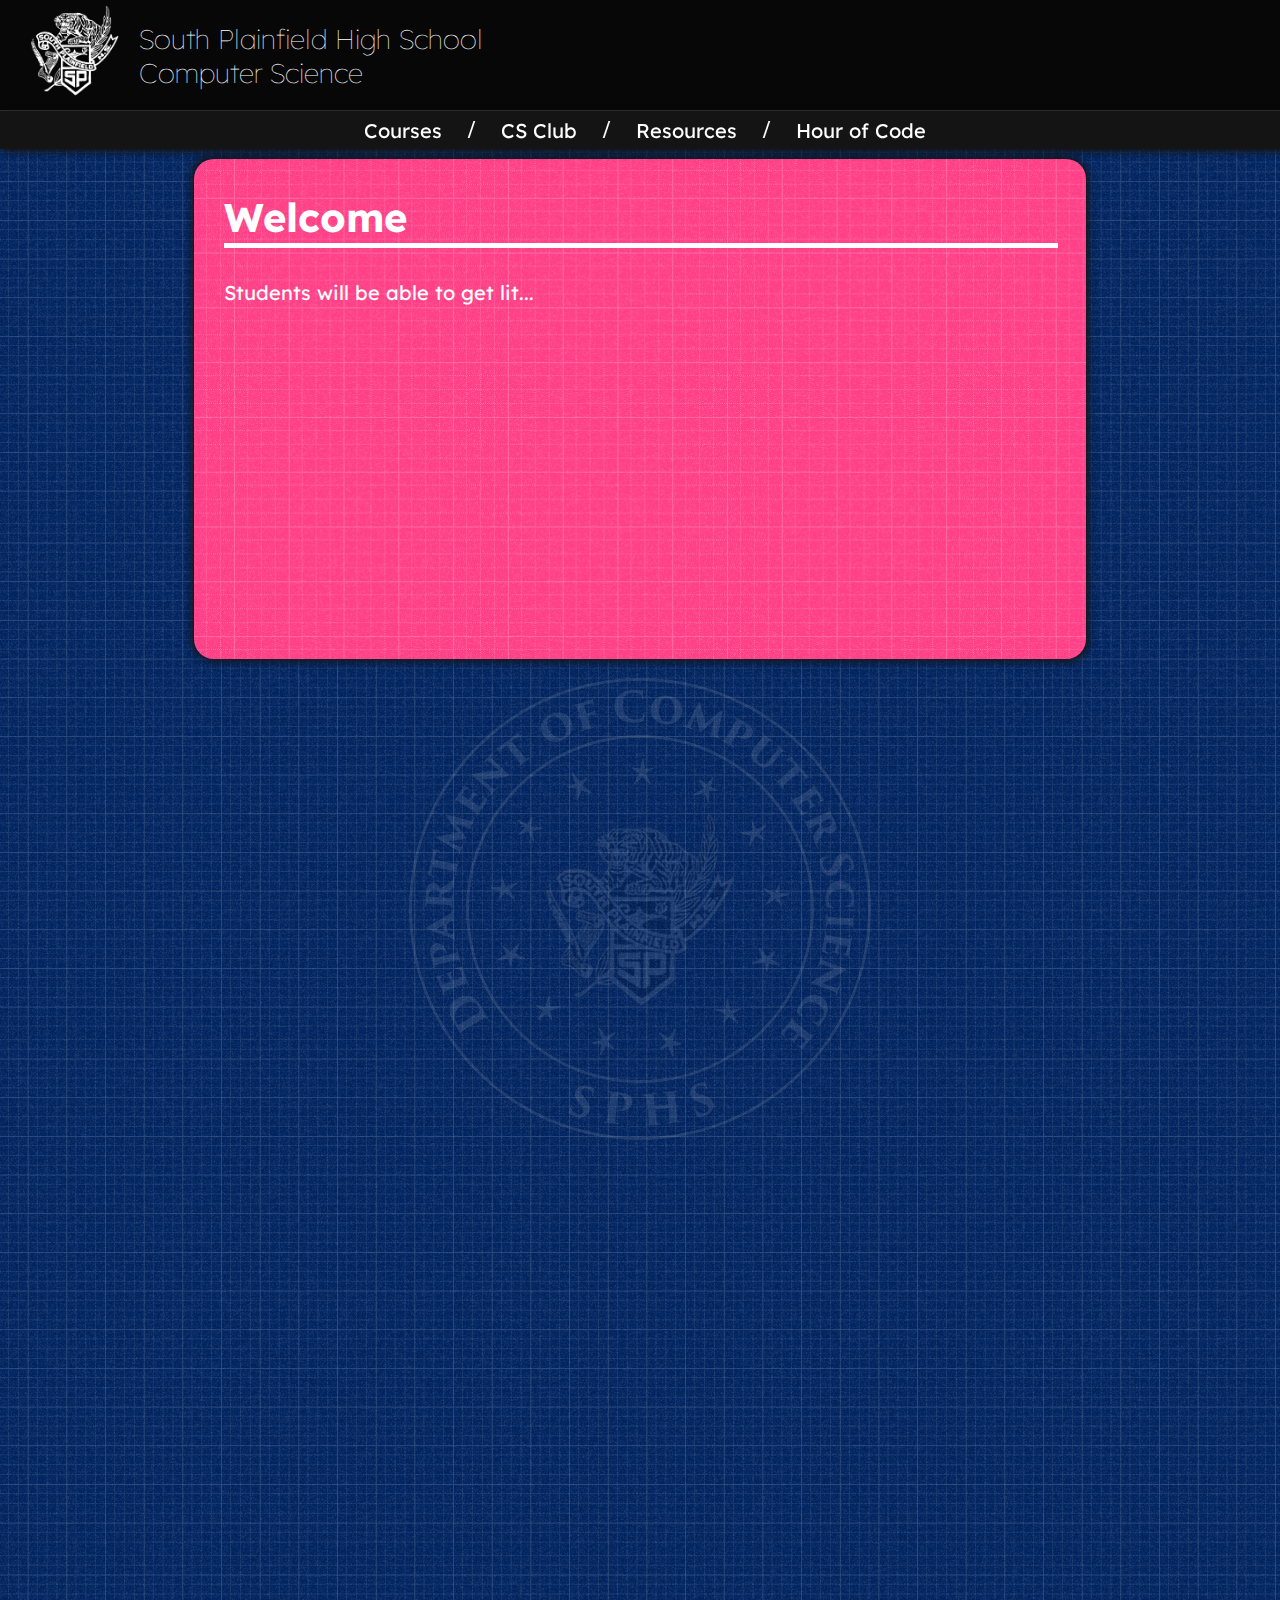
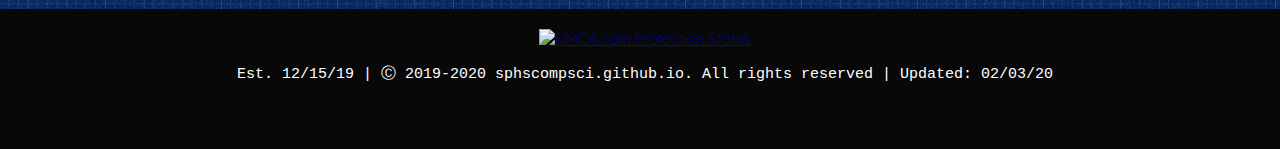
==== index.html @ 821e75fb "Update index.html" ====
<!DOCTYPE html>
<html>
    <head>
        <meta charset="UTF-8"/>
        <meta http-equiv="X-UA-Compatible" content="IE=edge">
        <link href="https://fonts.googleapis.com/css?family=Lexend+Deca&display=swap" rel="stylesheet">
        <link type="text/css" rel="stylesheet" href="styles.css"/>
        <title>SPHS | Computer Science</title>
        <link rel="shortcut icon" href="/favicon.ico" type="image/x-icon">
        <link rel="icon" href="/favicon.ico" type="image/x-icon">
        
        <!-- Global site tag (gtag.js) - Google Analytics -->
        <script async src="https://www.googletagmanager.com/gtag/js?id=UA-154881989-1"></script>
        <script>
        window.dataLayer = window.dataLayer || [];
         function gtag(){dataLayer.push(arguments);}
         gtag('js', new Date());
         gtag('config', 'UA-154881989-1');
        </script>
        
    </head>

    <body id="body">
      <header>
       <div class="navbar" id="navbarBG">
           <img title="Gope!" id="seal-btn" src="school-seal.png" style="height: 110px; float: left; cursor: pointer;padding-left:25px;" onclick="myFunc()"></img>

          <a href="index.html" id="title-text" title="SPHS CS" style="color: white; font-family: 'Lexend Deca', sans-serif; font-size: 27px; font-weight: lighter; ">  South Plainfield High School<br>
          Computer Science</a>
        </div>
        <div class="sec-nav">
          <a href="courses.html" title="Explore CS Curriculum">Courses</a>
          <span style="color: white; font-weight: bolder;font-size: 25px;">/</span>
          <a href="csc.html" title="Computer Science Club">CS Club</a>
          <span style="color: white; font-weight: bolder;font-size: 25px;">/</span>
          <a href="resources.html" title="Resources">Resources</a>
          <span style="color: white; font-weight: bolder;font-size: 25px;">/</span>
          <a href="hoc.html" title="Hour of Code 2019">Hour of Code</a>
        </div>


          <audio loop id="myAudio"><source src="synthwave.mp3" type="audio/mp3"></audio>

          
         <div class="container">
            <div class="welcome">
              <br> <br>
              <h1 style="margin: 0;padding: 0;line-height: 0.9; float: left;font-size: 40px; ">Welcome</h1>
              <hr></hr>
              <p style="float: left; font-size: 20px;">Students will be able to get lit...</p>
              <br>
            </div>
            <img src="seal-trans.png" id="big-seal" style="bottom: 0; opacity: 10%;"></img>
         </div>
      
      </header>

  <footer>
    <div class="footer" id="footerBG">
      <a href="//www.dmca.com/Protection/Status.aspx?ID=1b3f0626-d8e0-4d71-9307-6d4ab04e415a" target="blank"  title="DMCA.com Protection Status" class="dmca-badge"> <img src ="https://images.dmca.com/Badges/dmca_protected_26_120.png?ID=1b3f0626-d8e0-4d71-9307-6d4ab04e415a"  alt="DMCA.com Protection Status" /></a>  <script src="https://images.dmca.com/Badges/DMCABadgeHelper.min.js"> </script>
        <p><code> Est. 12/15/19  | &#9400 2019-2020 sphscompsci.github.io. All rights reserved | Updated: 02/03/20 </code></p>
    </div>
  </footer>
 
  <script>

    var title = document.getElementById("title-text");
    var seal_btn = document.getElementById("seal-btn");
    var aud = document.getElementById("myAudio");
    var navbar = document.getElementById("navbarBG");
    var footer = document.getElementById("footerBG");
    var bodyBG = document.getElementById("body");
    var big_seal = document.getElementById("big-seal");

    function myFunc(){
      if(aud.paused){
        alert("Gope! Easter Egg found\nTurn on Audio\nI promise its not Ritz Cracker" )
        aud.play();
        title.style.fontFamily="future";
        title.style.color="white";
        title.style.textShadow="3px 3px black";
        title.style.fontSize="30px";
        title.innerHTML=" SPHS Computer Science";
        navbar.style.backgroundImage="linear-gradient(-45deg, #ee7752, #e73c7e, #ee0979, #ff6a00)";
        seal_btn.style.display="none";
        big_seal.style.display="none";
        footer.style.backgroundImage="linear-gradient(-45deg, #ee7752, #e73c7e, #ee0979, #ff6a00)";
        bodyBG.style.backgroundImage="url(car.gif)";
      }
      else{
        aud.pause();
        seal_btn.style.display=seal_btn;
        big_seal.style.display=big_seal;
        navbar.style.backgroundImage="black";
      }
    }

  </script>
        
       

      </body>

</html>
---- styles.css ----
body{
    background-repeat: none;
    margin: 0px;
    overflow-x: hidden;
    background-image: url("bg1.png");
    
}


.container{
    height: 160vh;
    width: 100%;
    padding: 10px 0px;
    text-align: center;
    
}


.navbar{
    width: 100%;
    height: 100px;
    background:rgb(7, 7, 7);
    background-size: 300% 100%;
    overflow: hidden;
    padding: 5px 5px;
    animation: navbarGradient 7s ease infinite;
    border-bottom: 1px solid rgb(48, 48, 48);
}

.sec-nav{
    background: rgb(20, 20, 20);
    width: 100%;
    overflow: hidden;
    padding: 5px 5px;
    top:0;
    bottom: 0;
    position: sticky;
    text-align: center;
    box-shadow: 3px 3px 7px rgb(20, 20, 20);
}

.sec-nav a{
    font-family: 'Lexend Deca', sans-serif;
    font-size: 20px;
    color:white;
    text-align: center;
    padding: 20px 22px;
    text-decoration: none;
    
}

.sec-nav a:hover{
    color: rgb(255, 77, 174);
}

.welcome{
    background-image: url("pink-bg.png");
    box-shadow: 2px 2px 8px rgb(22, 22, 22), -2px -2px 8px rgb(22, 22, 22);
    width: 65%;
    height: 500px;
    margin: 0 auto;
    color: white;
    text-align: center;
    font-family: 'Lexend Deca', sans-serif;
    padding: 0px 30px;
    border-radius: 20px;
}


hr{
    display: inline-block;
    height: 3px;
    width: 100%;
    border: 1px solid rgb(255, 255, 255);
    background-color: rgb(255, 255, 255);
}

@keyframes navbarGradient {
	0% {
		background-position: 0% 0%;
	}
	25% {
		background-position: 50% 50%;
	}
	50% {
		background-position: 100% 100%;
    }
    75%{
        background-position: 50% 50%;
    }
    100%{
        background-position: 0% 0%;
    }
}


.navbar a{ 
    float: left;
    font-size: 25px;
    color:white;
    text-decoration: none;
    min-width: 150px;
    padding-top: 17px;
    padding-bottom: 40px;
    padding-left: 20px;
}

.footer {
    
    left: 0;
    bottom: 0;
    width: 100%;
    height: 100px;
    background-color: rgb(8, 8, 8);
    color: white;
    text-align: center;
    font-family: 'Lexend Deca', sans-serif;
    font-size: 15px;
    font-weight: lighter;
    background-size: 250% 100%;
    animation: navbarGradient 7s ease infinite;
    padding: 20px 5px;
    
 }



 .seal{
     text-align: center;
     opacity: 7%;
 }

 


 .dmca-badge{
    position: static;
    left: 0;
    bottom: 0;
 }


 @font-face{
     font-family: "future";
     src: url("Outrun\ future\ Bold.otf");
 }
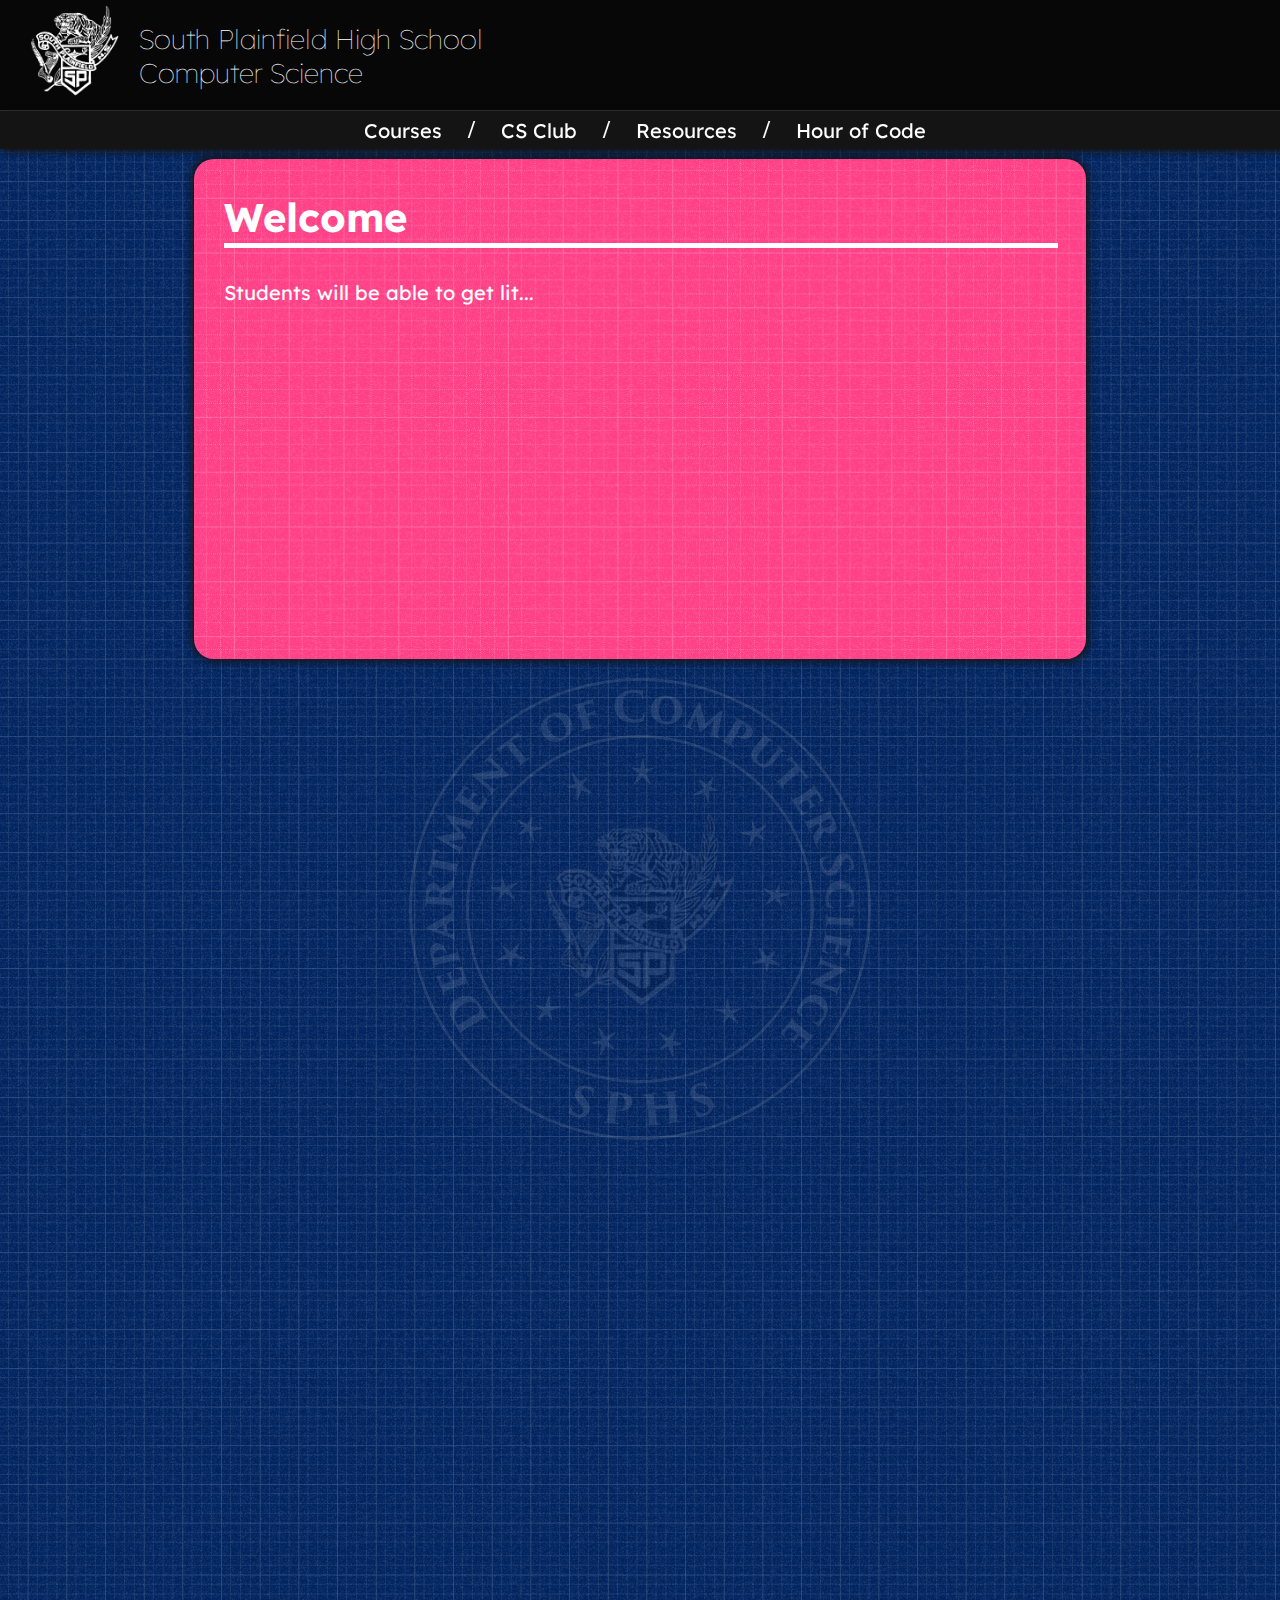
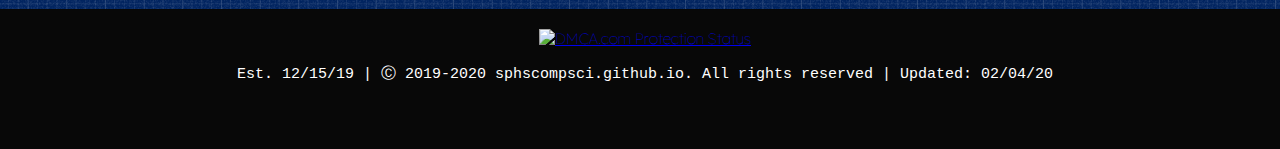
==== commit eedcfd64: "Update index.html" ====
--- a/index.html
+++ b/index.html
@@ -58,7 +58,7 @@
   <footer>
     <div class="footer" id="footerBG">
       <a href="//www.dmca.com/Protection/Status.aspx?ID=1b3f0626-d8e0-4d71-9307-6d4ab04e415a" target="blank"  title="DMCA.com Protection Status" class="dmca-badge"> <img src ="https://images.dmca.com/Badges/dmca_protected_26_120.png?ID=1b3f0626-d8e0-4d71-9307-6d4ab04e415a"  alt="DMCA.com Protection Status" /></a>  <script src="https://images.dmca.com/Badges/DMCABadgeHelper.min.js"> </script>
-        <p><code> Est. 12/15/19  | &#9400 2019-2020 sphscompsci.github.io. All rights reserved | Updated: 02/03/20 </code></p>
+        <p><code> Est. 12/15/19  | &#9400 2019-2020 sphscompsci.github.io. All rights reserved | Updated: 02/04/20 </code></p>
     </div>
   </footer>
  
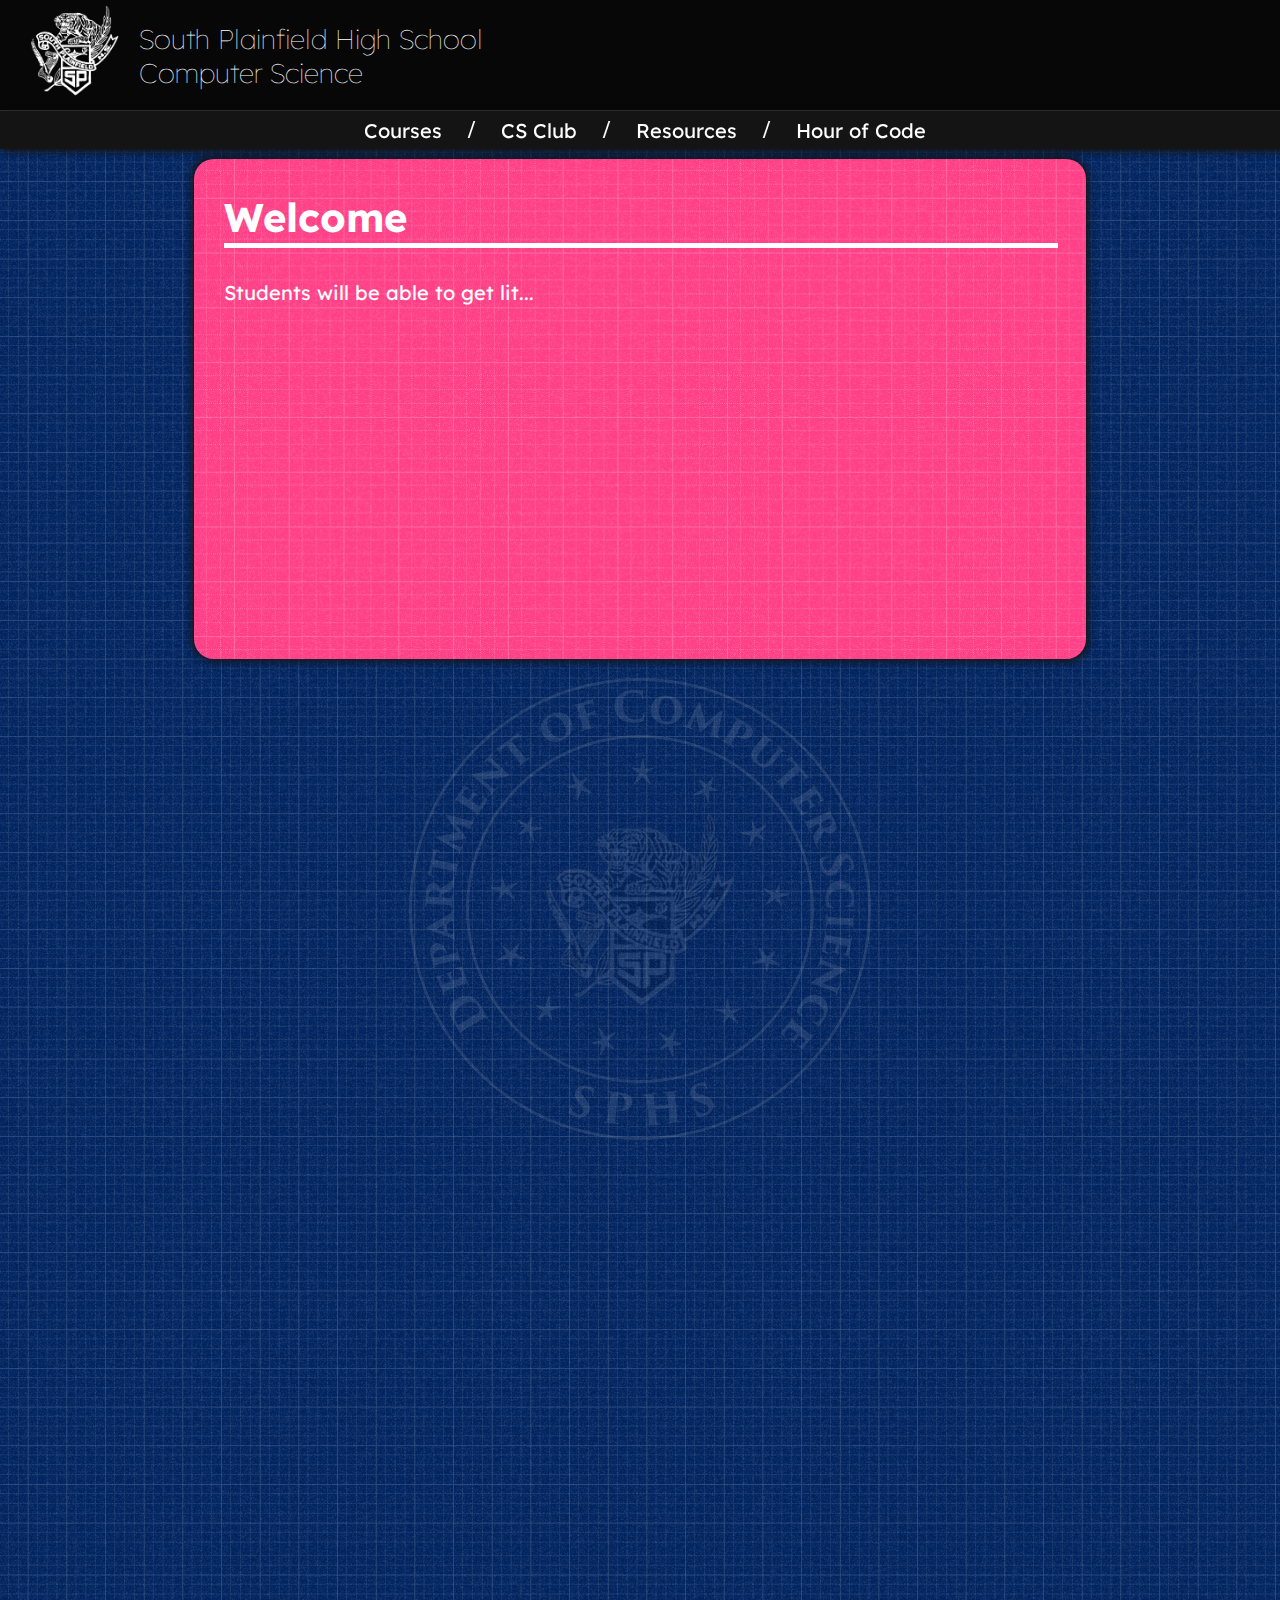
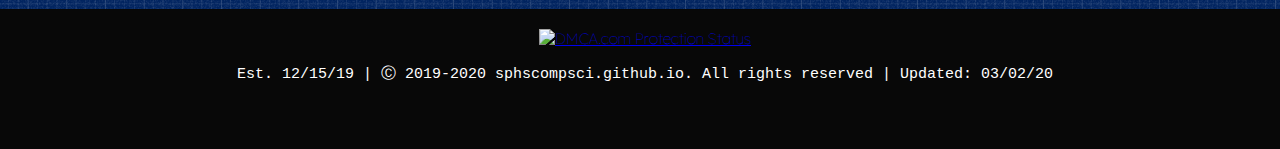
==== commit dc053996: "Update index.html" ====
--- a/index.html
+++ b/index.html
@@ -58,7 +58,7 @@
   <footer>
     <div class="footer" id="footerBG">
       <a href="//www.dmca.com/Protection/Status.aspx?ID=1b3f0626-d8e0-4d71-9307-6d4ab04e415a" target="blank"  title="DMCA.com Protection Status" class="dmca-badge"> <img src ="https://images.dmca.com/Badges/dmca_protected_26_120.png?ID=1b3f0626-d8e0-4d71-9307-6d4ab04e415a"  alt="DMCA.com Protection Status" /></a>  <script src="https://images.dmca.com/Badges/DMCABadgeHelper.min.js"> </script>
-        <p><code> Est. 12/15/19  | &#9400 2019-2020 sphscompsci.github.io. All rights reserved | Updated: 02/04/20 </code></p>
+        <p><code> Est. 12/15/19  | &#9400 2019-2020 sphscompsci.github.io. All rights reserved | Updated: 03/02/20 </code></p>
     </div>
   </footer>
  
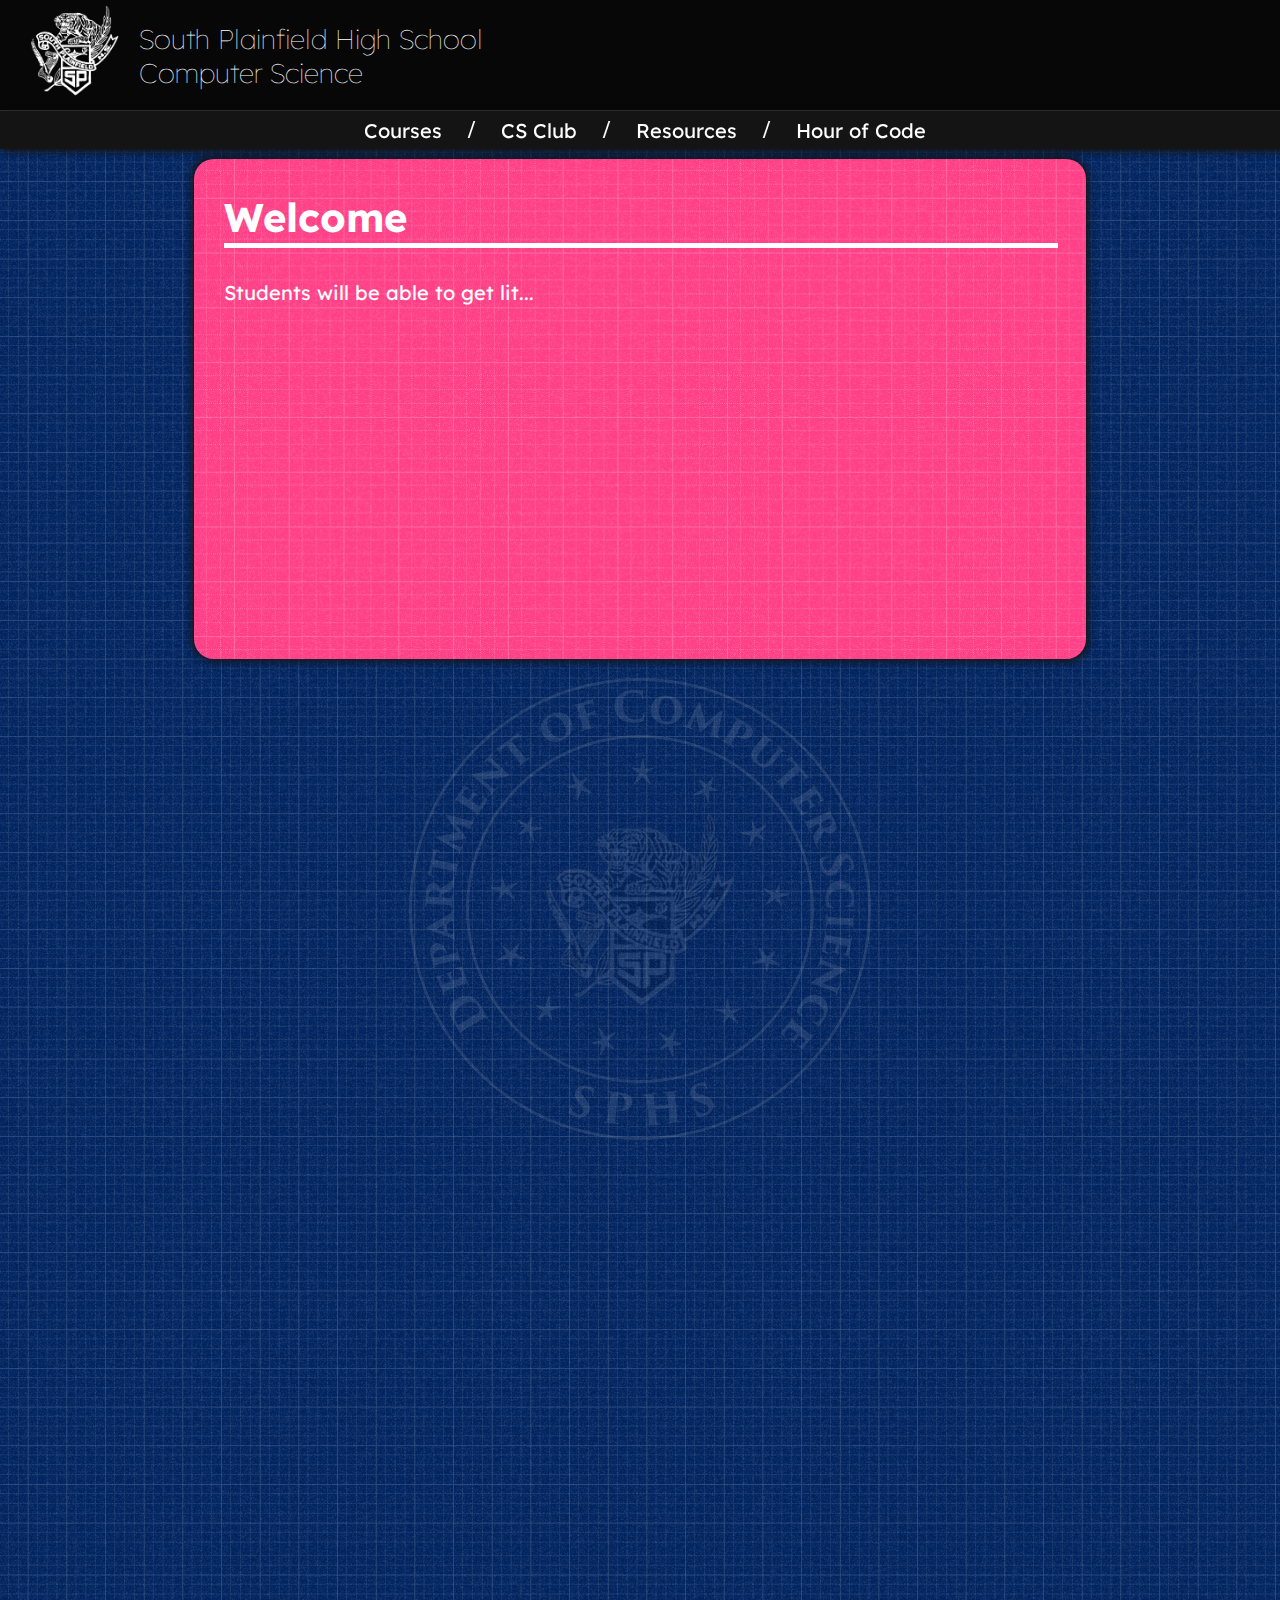
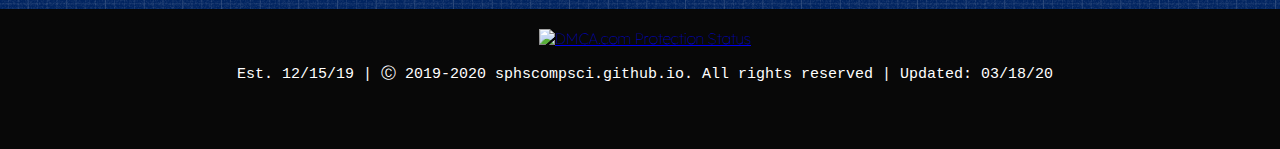
==== commit d0182467: "Update index.html" ====
--- a/index.html
+++ b/index.html
@@ -58,7 +58,7 @@
   <footer>
     <div class="footer" id="footerBG">
       <a href="//www.dmca.com/Protection/Status.aspx?ID=1b3f0626-d8e0-4d71-9307-6d4ab04e415a" target="blank"  title="DMCA.com Protection Status" class="dmca-badge"> <img src ="https://images.dmca.com/Badges/dmca_protected_26_120.png?ID=1b3f0626-d8e0-4d71-9307-6d4ab04e415a"  alt="DMCA.com Protection Status" /></a>  <script src="https://images.dmca.com/Badges/DMCABadgeHelper.min.js"> </script>
-        <p><code> Est. 12/15/19  | &#9400 2019-2020 sphscompsci.github.io. All rights reserved | Updated: 03/02/20 </code></p>
+        <p><code> Est. 12/15/19  | &#9400 2019-2020 sphscompsci.github.io. All rights reserved | Updated: 03/18/20 </code></p>
     </div>
   </footer>
  
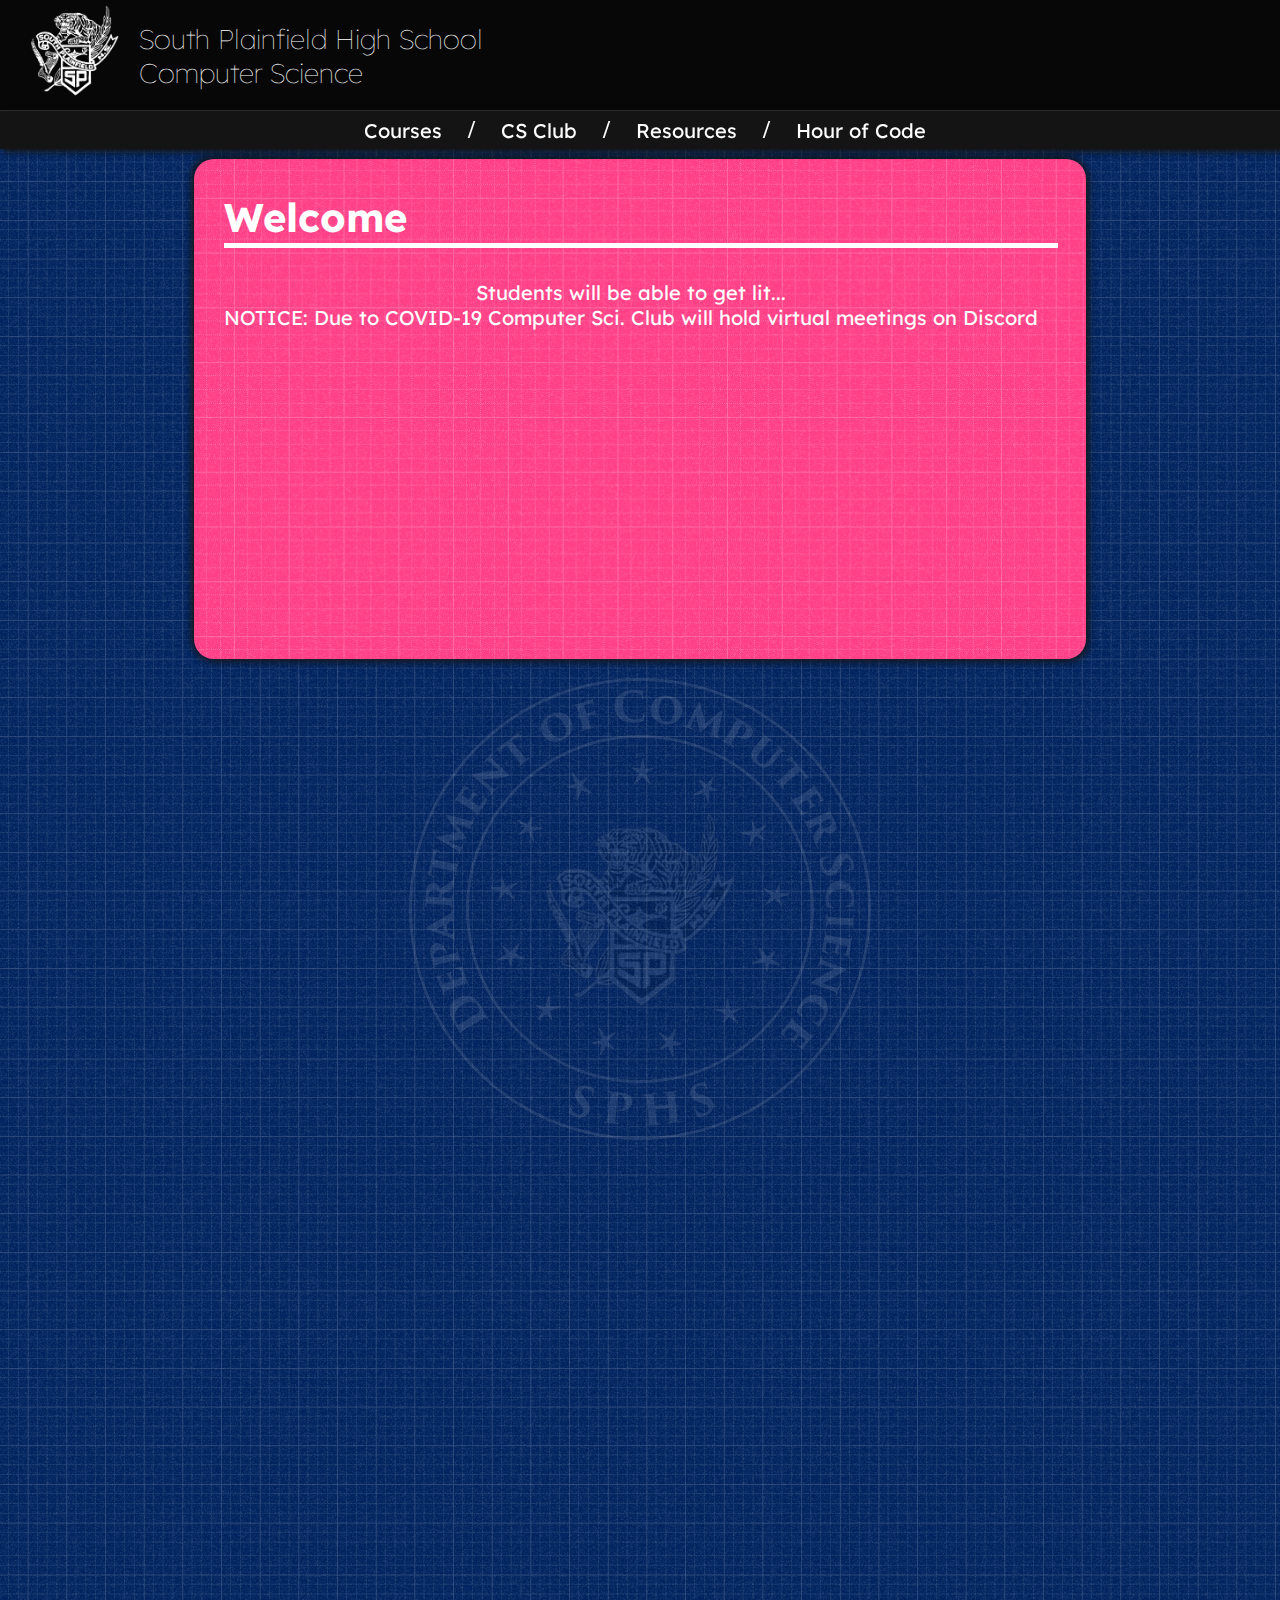
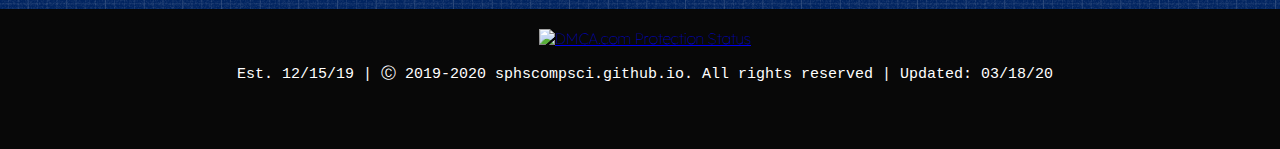
==== commit d62697f7: "Update index.html" ====
--- a/index.html
+++ b/index.html
@@ -47,7 +47,8 @@
               <br> <br>
               <h1 style="margin: 0;padding: 0;line-height: 0.9; float: left;font-size: 40px; ">Welcome</h1>
               <hr></hr>
-              <p style="float: left; font-size: 20px;">Students will be able to get lit...</p>
+              <p style="float: left; font-size: 20px;">Students will be able to get lit... <br> 
+                NOTICE: Due to COVID-19 Computer Sci. Club will hold virtual meetings on Discord</p>
               <br>
             </div>
             <img src="seal-trans.png" id="big-seal" style="bottom: 0; opacity: 10%;"></img>
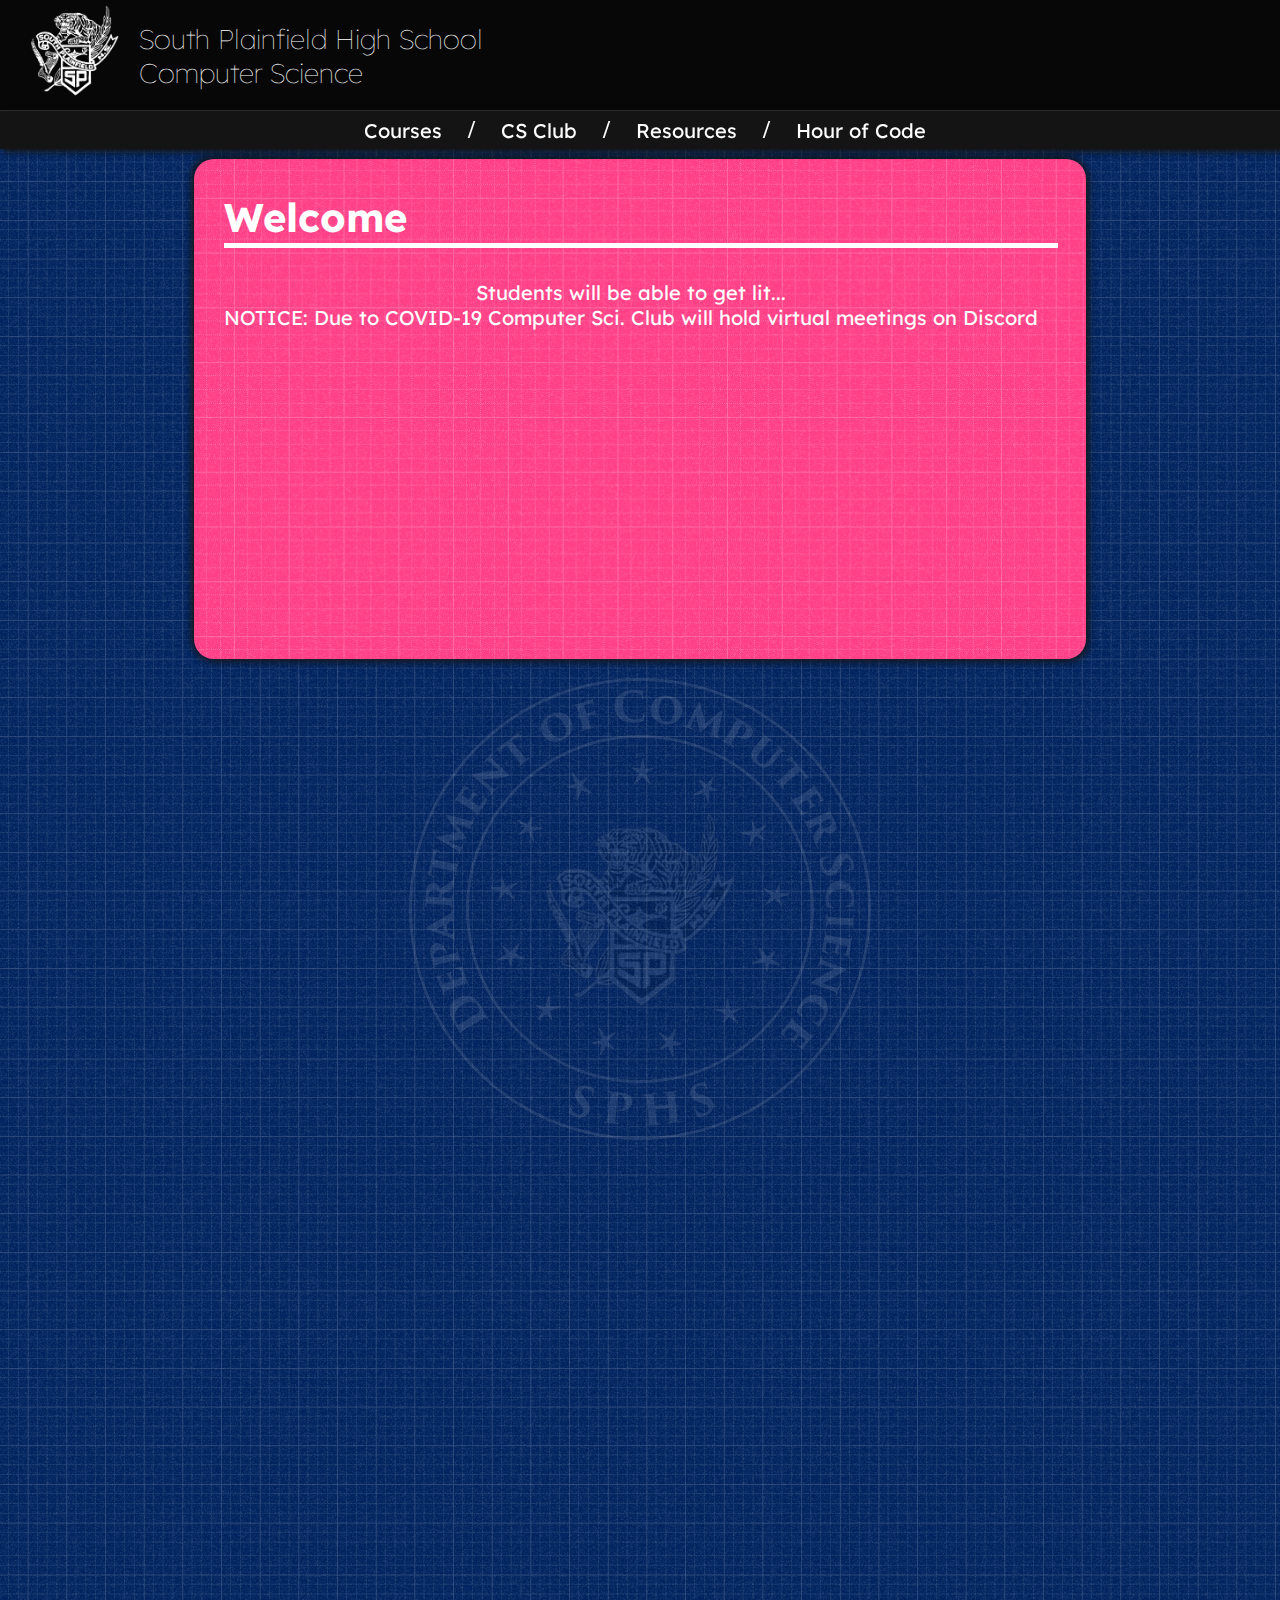
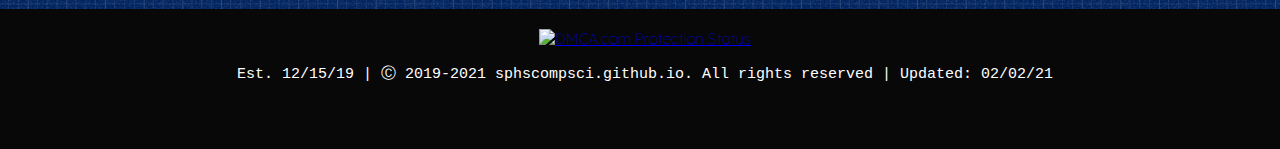
==== commit 4c865049: "Update index.html" ====
--- a/index.html
+++ b/index.html
@@ -59,7 +59,7 @@
   <footer>
     <div class="footer" id="footerBG">
       <a href="//www.dmca.com/Protection/Status.aspx?ID=1b3f0626-d8e0-4d71-9307-6d4ab04e415a" target="blank"  title="DMCA.com Protection Status" class="dmca-badge"> <img src ="https://images.dmca.com/Badges/dmca_protected_26_120.png?ID=1b3f0626-d8e0-4d71-9307-6d4ab04e415a"  alt="DMCA.com Protection Status" /></a>  <script src="https://images.dmca.com/Badges/DMCABadgeHelper.min.js"> </script>
-        <p><code> Est. 12/15/19  | &#9400 2019-2020 sphscompsci.github.io. All rights reserved | Updated: 03/18/20 </code></p>
+        <p><code> Est. 12/15/19  | &#9400 2019-2021 sphscompsci.github.io. All rights reserved | Updated: 02/02/21 </code></p>
     </div>
   </footer>
  
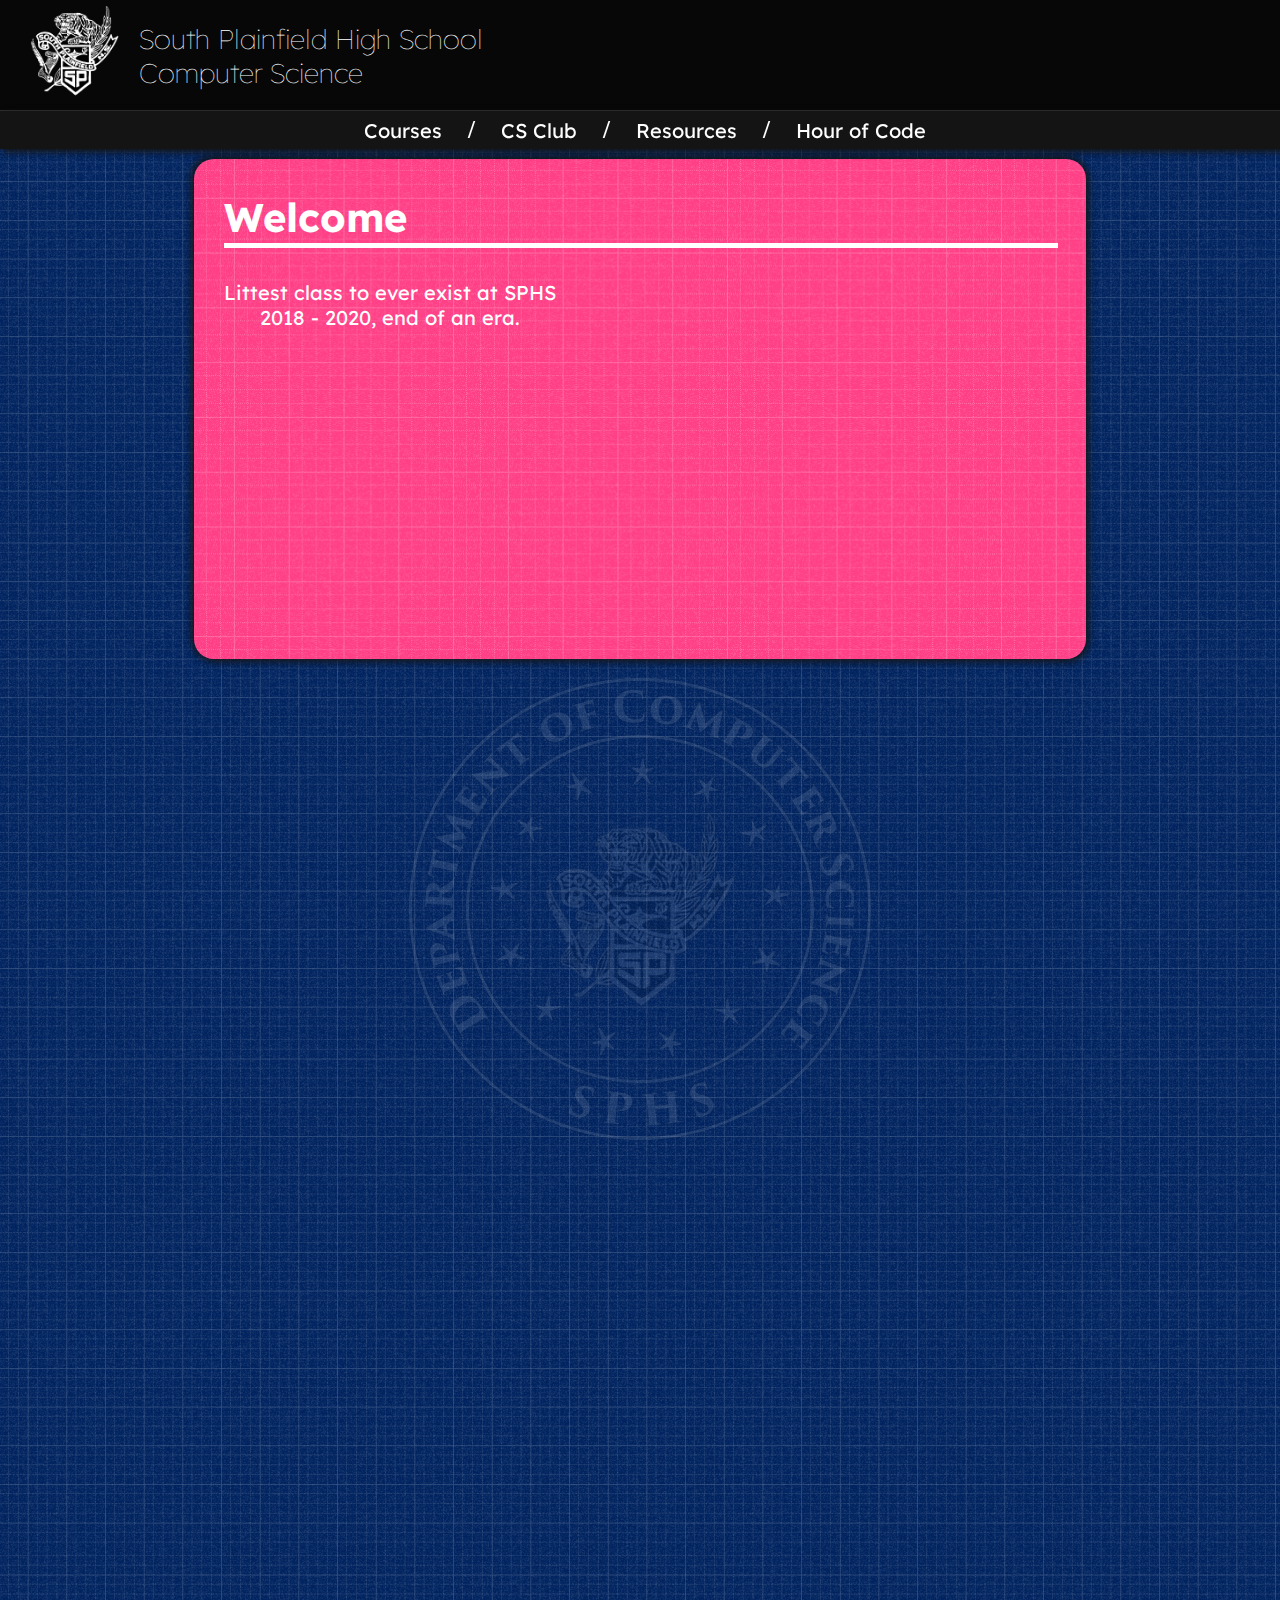
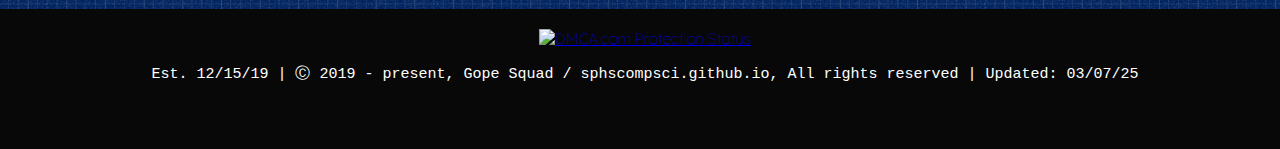
==== commit a669c655: "Update index.html" ====
--- a/index.html
+++ b/index.html
@@ -47,8 +47,9 @@
               <br> <br>
               <h1 style="margin: 0;padding: 0;line-height: 0.9; float: left;font-size: 40px; ">Welcome</h1>
               <hr></hr>
-              <p style="float: left; font-size: 20px;">Students will be able to get lit... <br> 
-                NOTICE: Due to COVID-19 Computer Sci. Club will hold virtual meetings on Discord</p>
+              <p style="float: left; font-size: 20px;">Littest class to ever exist at SPHS<br> 
+                2018 - 2020, end of an era. <br>
+              </p>
               <br>
             </div>
             <img src="seal-trans.png" id="big-seal" style="bottom: 0; opacity: 10%;"></img>
@@ -59,7 +60,7 @@
   <footer>
     <div class="footer" id="footerBG">
       <a href="//www.dmca.com/Protection/Status.aspx?ID=1b3f0626-d8e0-4d71-9307-6d4ab04e415a" target="blank"  title="DMCA.com Protection Status" class="dmca-badge"> <img src ="https://images.dmca.com/Badges/dmca_protected_26_120.png?ID=1b3f0626-d8e0-4d71-9307-6d4ab04e415a"  alt="DMCA.com Protection Status" /></a>  <script src="https://images.dmca.com/Badges/DMCABadgeHelper.min.js"> </script>
-        <p><code> Est. 12/15/19  | &#9400 2019-2021 sphscompsci.github.io. All rights reserved | Updated: 02/02/21 </code></p>
+        <p><code> Est. 12/15/19  | &#9400 2019 - present, Gope Squad / sphscompsci.github.io, All rights reserved | Updated: 03/07/25 </code></p>
     </div>
   </footer>
  
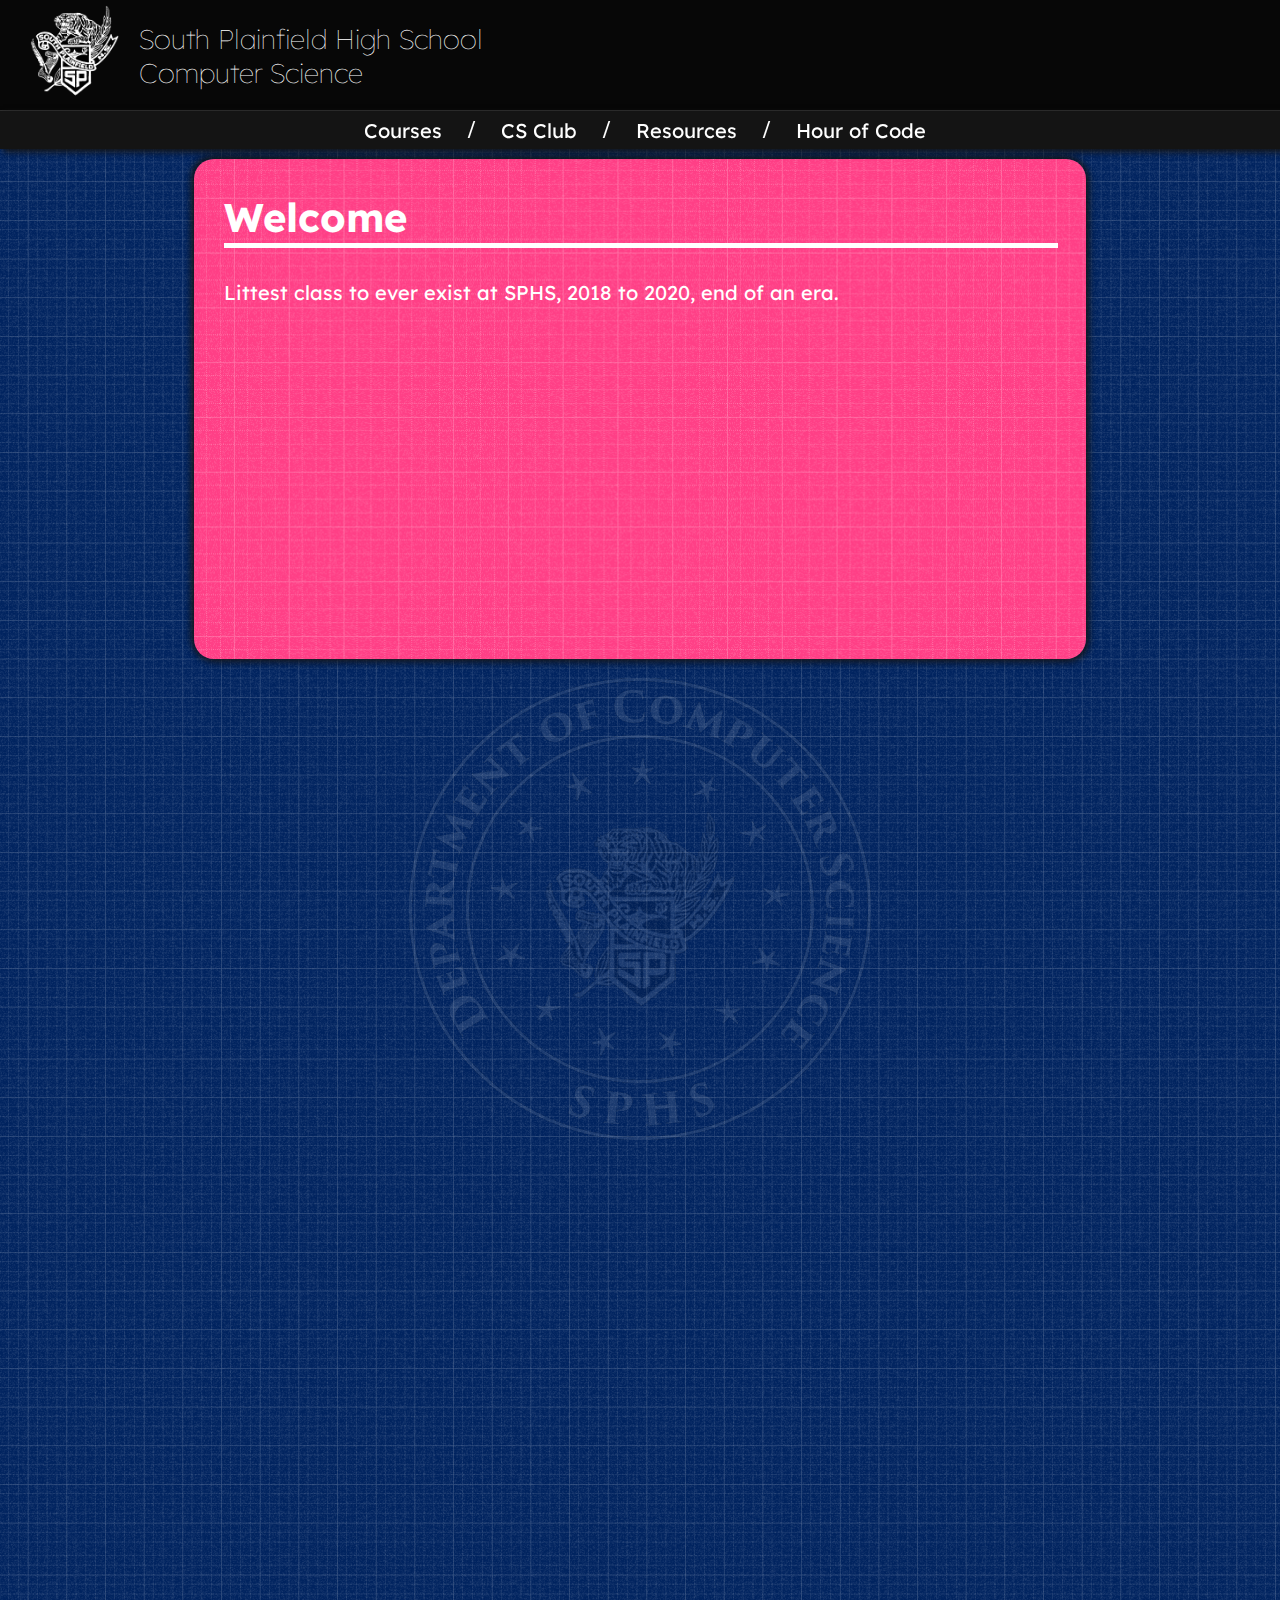
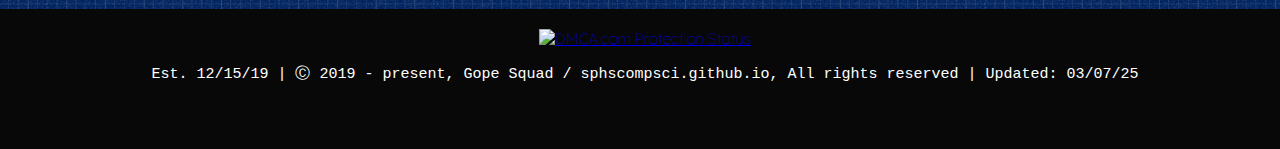
==== commit 460d9e81: "Update index.html" ====
--- a/index.html
+++ b/index.html
@@ -47,8 +47,7 @@
               <br> <br>
               <h1 style="margin: 0;padding: 0;line-height: 0.9; float: left;font-size: 40px; ">Welcome</h1>
               <hr></hr>
-              <p style="float: left; font-size: 20px;">Littest class to ever exist at SPHS<br> 
-                2018 - 2020, end of an era. <br>
+              <p style="float: left; font-size: 20px;">Littest class to ever exist at SPHS, 2018 to 2020, end of an era.
               </p>
               <br>
             </div>
